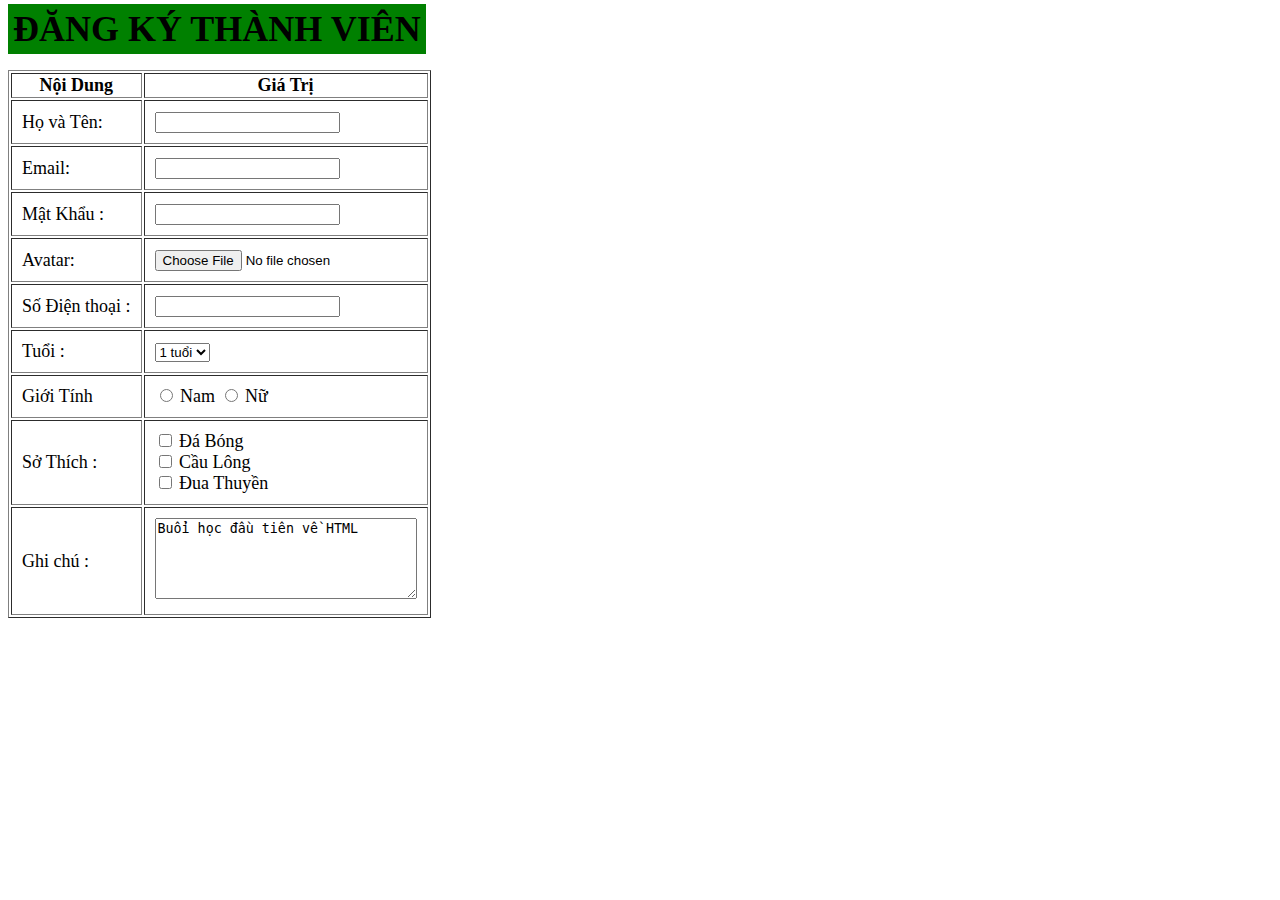
==== Bai tap buoi2/Form/index.html @ 4f8768ae "up code 2/11" ====
<!DOCTYPE html>
<html lang="en">
<head>
    <meta charset="UTF-8">
    <meta name="viewport" content="width=device-width, initial-scale=1.0">
    <title>Document</title>
    <link rel="stylesheet" href="style.css">
</head>
<body>
    <h1>
        ĐĂNG KÝ THÀNH VIÊN
    </h1>
    <table border="1">
        <tr>
            <th>
                Nội Dung
            </th>
            <th>
                Giá Trị
            </th>
        </tr>
        <tr>
            <td>
                Họ và Tên:
            </td>
            <td>
                <input type="text" id="fname" name="fname">
            </td>
        </tr>
        <tr>
            <td>
                Email:
            </td>
            <td>
                <input type="email" id="mail" name="email">
            </td>
        </tr>
        <tr>
            <td>
                Mật Khẩu :
            </td>
            <td>
                <input type="password" id="pass" name="password">
            </td>
        </tr>
        <tr>
            <td>
                Avatar:
            </td>
            <td>
                <input type="file" id="myfile" name="myfile">
            </td>
        </tr>
        <tr>
            <td>
                Số Điện thoại :
            </td>
            <td>
                <input type="text" id="phone" name="phone">
            </td>
        </tr>
        <tr>
            <td>
                Tuổi :
            </td>
            <td>
                <select name="age" id="age">
                    <option value="">1 tuổi</option>
                    <option value="">2 tuổi</option>
                    <option value="">3 tuổi</option>
                    <option value="">4 tuổi</option>
                </select>
            </td>
        </tr>
        <tr>
            <td>
                Giới Tính
            </td>
            <td>
                <input type="radio" id="male" name="gender" value="male">
                <label for="male">Nam</label>
                <input type="radio" id="female" name="gender" value="female">
                <label for="female">Nữ</label>
            </td>
        </tr>
        <tr>
            <td>
                Sở Thích :
            </td>
            <td>
                <input type="checkbox" id="vehicle1" name="vehicle1" value="Bike">
                <label for="vehicle1"> Đá Bóng</label><br>
                <input type="checkbox" id="vehicle2" name="vehicle2" value="Car">
                <label for="vehicle2"> Cầu Lông</label><br>
                <input type="checkbox" id="vehicle3" name="vehicle3" value="Boat">
                <label for="vehicle3"> Đua Thuyền</label>
            </td>
        </tr>
        <tr>
            <td>
                Ghi chú :
            </td>
            <td>
                <textarea name="message" rows="5" cols="30">Buổi học đầu tiên về HTML</textarea>
            </td>
        </tr>
    </table>
</body>
</html>
---- Bai tap buoi2/Form/style.css ----
td {
  padding: 10px;
}
body {
  font-size: 18px;
}
h1 {
  color: black;
  background-color: green;
  display: inline;
  padding: 5px;
}
table {
  margin-top: 20px;
}
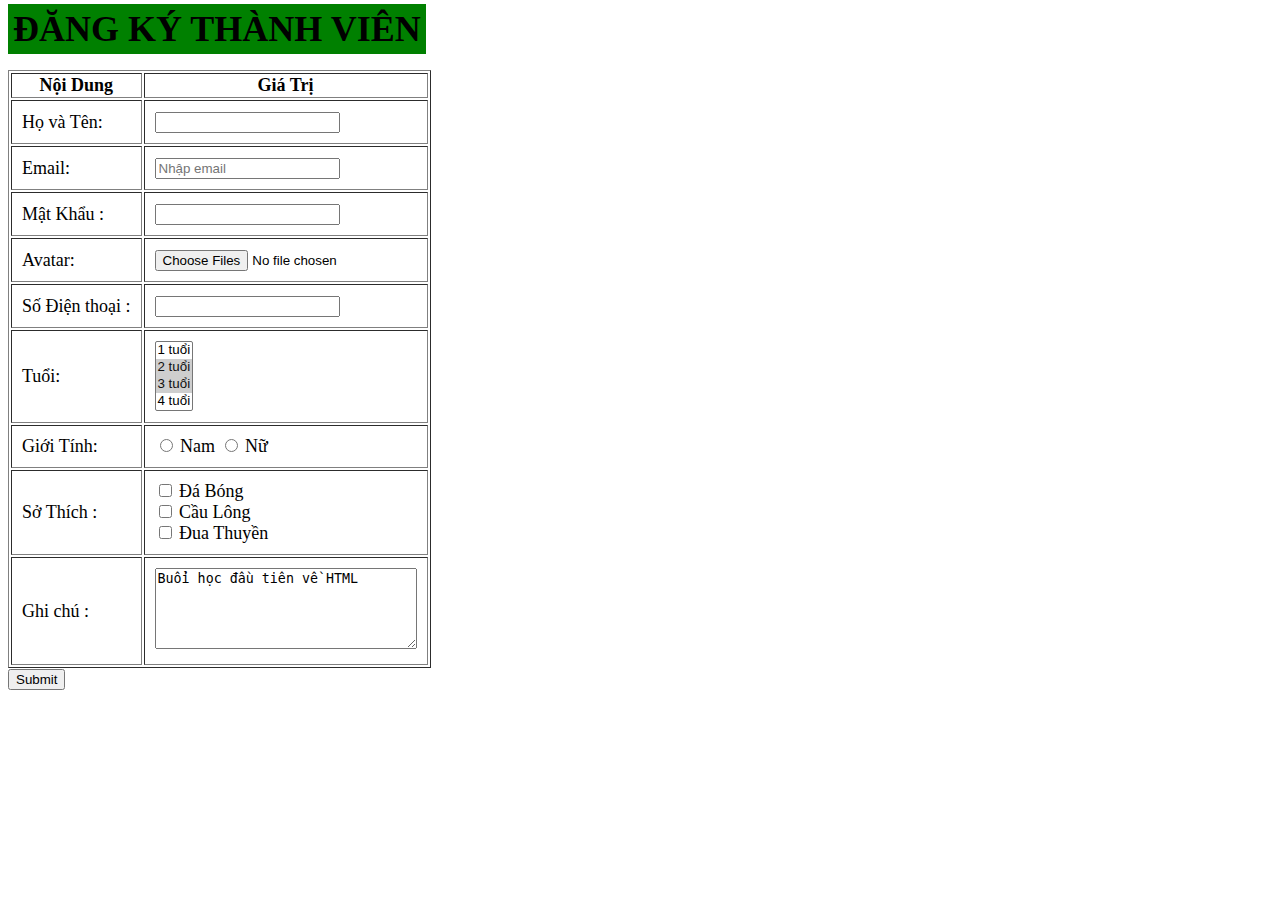
==== commit 19d83920: "up code 7/11" ====
--- a/Bai tap buoi2/Form/index.html
+++ b/Bai tap buoi2/Form/index.html
@@ -10,6 +10,7 @@
     <h1>
         ĐĂNG KÝ THÀNH VIÊN
     </h1>
+<form method="GET" action="">
     <table border="1">
         <tr>
             <th>
@@ -32,7 +33,7 @@
                 Email:
             </td>
             <td>
-                <input type="email" id="mail" name="email">
+                <input type="email" id="mail" name="email" placeholder="Nhập email">
             </td>
         </tr>
         <tr>
@@ -40,7 +41,7 @@
                 Mật Khẩu :
             </td>
             <td>
-                <input type="password" id="pass" name="password">
+                <input type="password" id="pass" name="password" minlength="6">
             </td>
         </tr>
         <tr>
@@ -48,7 +49,7 @@
                 Avatar:
             </td>
             <td>
-                <input type="file" id="myfile" name="myfile">
+                <input type="file" id="myfile" name="myfile" multiple accept="image/*,.pdf">
             </td>
         </tr>
         <tr>
@@ -56,25 +57,25 @@
                 Số Điện thoại :
             </td>
             <td>
-                <input type="text" id="phone" name="phone">
+                <input type="number id="phone" name="phone">
             </td>
         </tr>
         <tr>
             <td>
-                Tuổi :
+                Tuổi:
             </td>
             <td>
-                <select name="age" id="age">
+                <select name="age" id="age" multiple>
                     <option value="">1 tuổi</option>
-                    <option value="">2 tuổi</option>
-                    <option value="">3 tuổi</option>
+                    <option value="" selected>2 tuổi</option>
+                    <option value="" selected>3 tuổi</option>
                     <option value="">4 tuổi</option>
                 </select>
             </td>
         </tr>
         <tr>
             <td>
-                Giới Tính
+                Giới Tính:
             </td>
             <td>
                 <input type="radio" id="male" name="gender" value="male">
@@ -88,11 +89,11 @@
                 Sở Thích :
             </td>
             <td>
-                <input type="checkbox" id="vehicle1" name="vehicle1" value="Bike">
+                <input type="checkbox" id="vehicle1" name="vehicle1" value="ball">
                 <label for="vehicle1"> Đá Bóng</label><br>
-                <input type="checkbox" id="vehicle2" name="vehicle2" value="Car">
+                <input type="checkbox" id="vehicle2" name="vehicle2" value="Bed">
                 <label for="vehicle2"> Cầu Lông</label><br>
-                <input type="checkbox" id="vehicle3" name="vehicle3" value="Boat">
+                <input type="checkbox" id="vehicle3" name="vehicle3" value="Sw">
                 <label for="vehicle3"> Đua Thuyền</label>
             </td>
         </tr>
@@ -105,5 +106,8 @@
             </td>
         </tr>
     </table>
+    <input type="submit">
+</form>
+
 </body>
 </html>